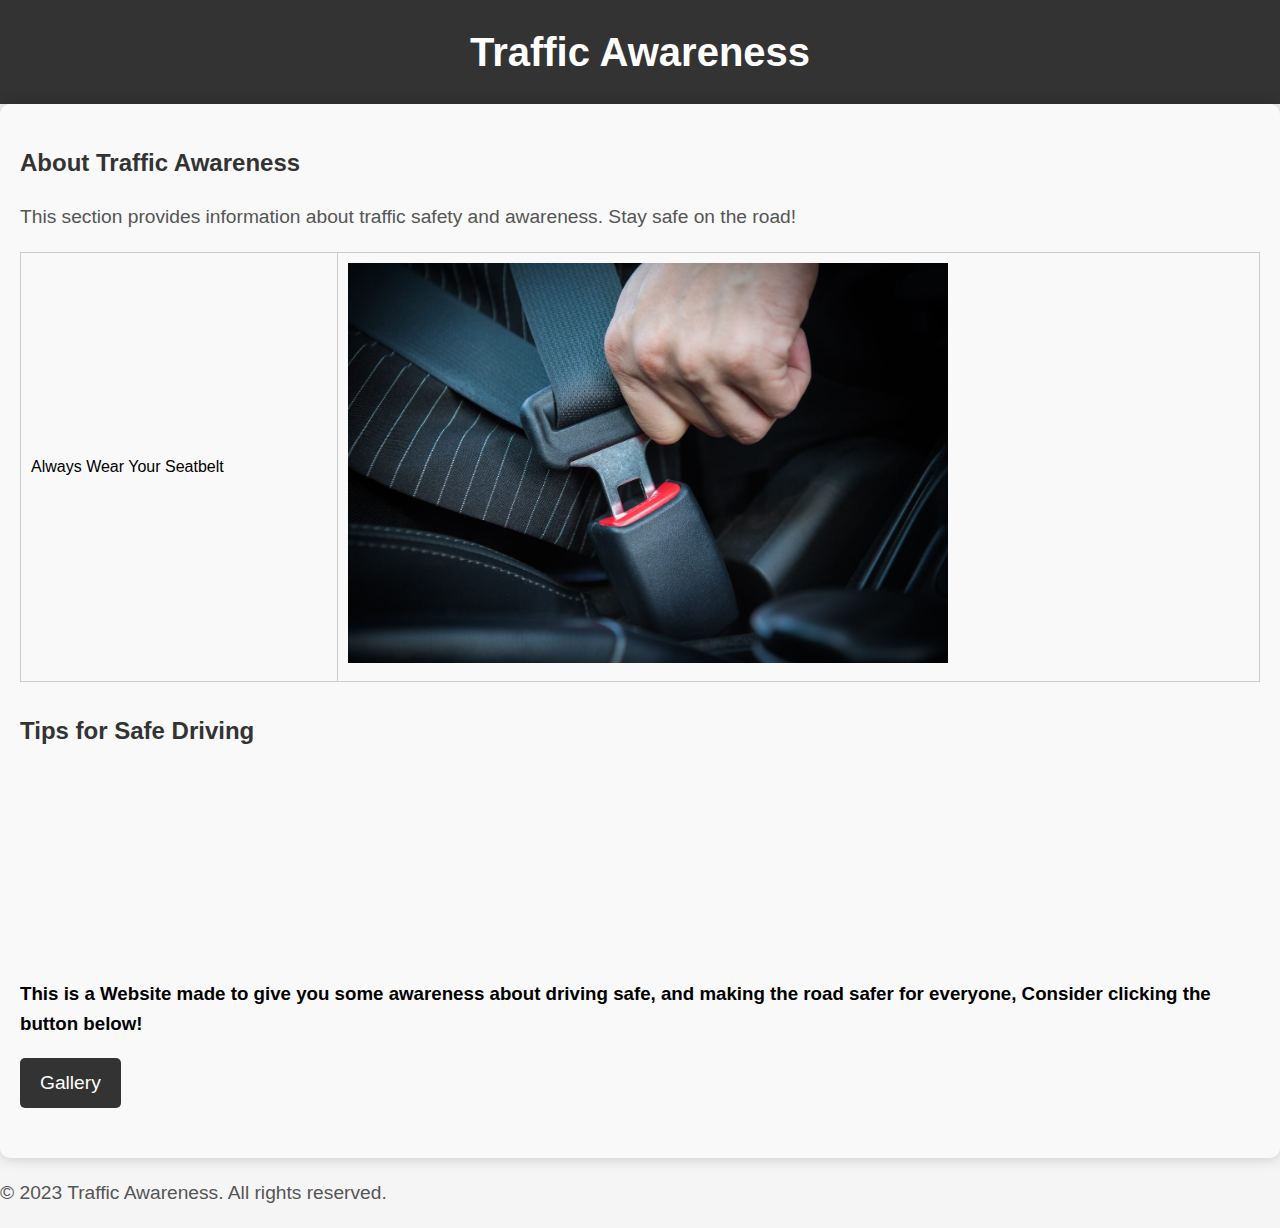
==== index.html @ de44b3a4 "web development practice, MOE" ====
<!DOCTYPE html>
<html lang="en">

<head>
  <meta charset="UTF-8">
  <meta name="viewport" content="width=device-width, initial-scale=1.0">
  <title>Traffic Awareness</title>
  <link rel="stylesheet" href="styles.css">
</head>

<body>
  <header>
    <h1>Traffic Awareness </h1>
  </header>

  <main>
    <section>
      <h2>About Traffic Awareness</h2>
      <p>This section provides information about traffic safety and awareness. Stay safe on the road!</p>
      <div class="content">
        <table>
          <tr>
            <td class="description">Always Wear Your Seatbelt</td>
            <td class="media"><img src="img/seatbelt.png" alt="Seatbelt Image"></td>
          </tr>
        </table>
      </div>
    </section>

    <section>
      <h2>Tips for Safe Driving</h2>
      <div class="content">
        <ul>
          <li class="animated">___________________________</li>
          <li class="animated">Obey traffic rules and speed limits.</li>
          <li class="animated">Keep a safe following distance.</li>
          <li class="animated">Avoid distractions while driving.</li>
          <li class="animated">Never drink and drive.</li>
          <li class="animated">Remember, someone is waiting to see the message, Im home.</li>
          <li class="animated">___________________________</li>
        </ul>
      </div>
    </section>

    <section>
      <h3>This is a Website made to give you some awareness about driving safe, and making the road safer for everyone, Consider clicking the button below!</h3>
      <a href="gallery.html" class="interactive-button">Gallery</a>
    </section>
  </main>

  <footer>
    <p>&copy; 2023 Traffic Awareness. All rights reserved.</p>
  </footer>
</body>

</html>
---- styles.css ----
body {
  font-family: Arial, sans-serif;
  margin: 0;
  padding: 0;
  background-color: #f5f5f5;
  line-height: 1.6;
}

header {
  background-color: #333;
  color: #fff;
  text-align: center;
  padding: 20px 0;
  animation: glow 1.5s infinite alternate;
}

@keyframes glow {
  0% {
    text-shadow: 0 0 5px rgba(225, 62, 62, 0.3);
  }
  100% {
    text-shadow: 0 0 10px rgba(239, 50, 50, 0.6);
  }
}

h1 {
  font-size: 2.5em;
  margin: 0;
}

main {
  padding: 20px;
  background-color: #f9f9f9;
  border-radius: 10px;
  box-shadow: 0 0 15px rgba(0, 0, 0, 0.2);
}

section {
  margin-bottom: 30px;
}

h2 {
  font-size: 1.5em;
  color: #333;
}

p {
  font-size: 1.2em;
  color: #555;
}

table {
  width: 100%;
  border-collapse: collapse;  
}

table, th, td {
  border: 1px solid #ccc;
  padding: 10px;   
}

table th {
  background-color: #f0f0f0;
  font-weight: bold;
  
}

ul {
  list-style: none;
  padding: 0;
}

.animated {
  opacity: 0;
  transform: translateY(20px);
  animation: fadeInUp 1s ease forwards;
}

@keyframes fadeInUp {
  100% {
    opacity: 1;
    transform: translateY(0);
  }
}

.interactive-button {
  display: inline-block;
  padding: 10px 20px;
  text-align: center;
  text-decoration: none;
  color: #fff;
  background-color: #333;
  border-radius: 5px;
  transition: background-color 0.3s ease;
  font-size: 1.2em;
}

.interactive-button:hover {
  background-color: #555;
}

.footer {
  background-color: #333;
  color: #fff;
  text-align: center;
  padding: 10px 0;
}

.media img {
  width: 600px; /* Set the desired width for the image */
  height: 400px; /* Let the height adjust proportionally */
}
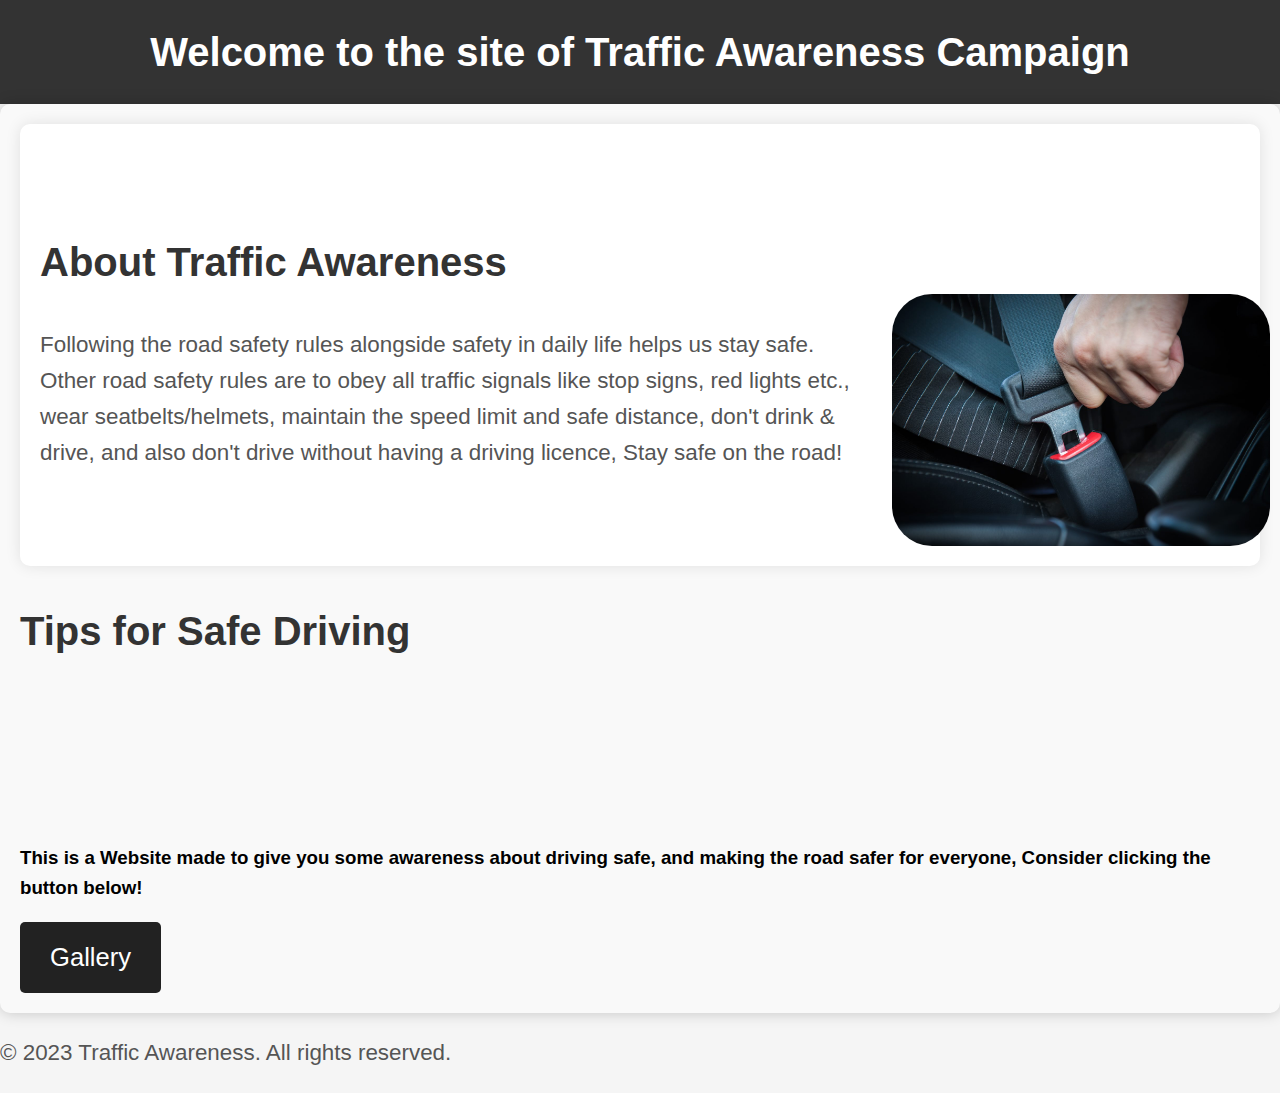
==== commit 5003fcf0: "MOE Web development practice" ====
--- a/index.html
+++ b/index.html
@@ -1,3 +1,4 @@
+</html>
 <!DOCTYPE html>
 <html lang="en">
 
@@ -10,34 +11,33 @@
 
 <body>
   <header>
-    <h1>Traffic Awareness </h1>
+    <h1>Welcome to the site of Traffic Awareness Campaign</h1>
   </header>
 
   <main>
-    <section>
-      <h2>About Traffic Awareness</h2>
-      <p>This section provides information about traffic safety and awareness. Stay safe on the road!</p>
-      <div class="content">
-        <table>
-          <tr>
-            <td class="description">Always Wear Your Seatbelt</td>
-            <td class="media"><img src="img/seatbelt.png" alt="Seatbelt Image"></td>
-          </tr>
-        </table>
+    <section class="hero">
+      <div class="hero-content">
+        <h2>About Traffic Awareness</h2>
+        <p>Following the road safety rules alongside safety in daily life helps us stay safe. Other road safety rules are to obey all traffic signals like stop signs, red lights etc., wear seatbelts/helmets, maintain the speed limit and safe distance, don't drink & drive, and also don't drive without having a driving licence, Stay safe on the road!</p>
       </div>
+      <div class="hero-image">
+        <img src="img/seatbelt.png" alt="Traffic Awareness Image">
+      </div>
+
+  
     </section>
 
     <section>
       <h2>Tips for Safe Driving</h2>
       <div class="content">
         <ul>
-          <li class="animated">___________________________</li>
+
           <li class="animated">Obey traffic rules and speed limits.</li>
           <li class="animated">Keep a safe following distance.</li>
           <li class="animated">Avoid distractions while driving.</li>
           <li class="animated">Never drink and drive.</li>
           <li class="animated">Remember, someone is waiting to see the message, Im home.</li>
-          <li class="animated">___________________________</li>
+
         </ul>
       </div>
     </section>
@@ -46,6 +46,8 @@
       <h3>This is a Website made to give you some awareness about driving safe, and making the road safer for everyone, Consider clicking the button below!</h3>
       <a href="gallery.html" class="interactive-button">Gallery</a>
     </section>
+
+
   </main>
 
   <footer>
--- a/styles.css
+++ b/styles.css
@@ -16,10 +16,10 @@
 
 @keyframes glow {
   0% {
-    text-shadow: 0 0 5px rgba(225, 62, 62, 0.3);
+    text-shadow: 0 0 5px rgba(239, 50, 50, 0.3);
   }
   100% {
-    text-shadow: 0 0 10px rgba(239, 50, 50, 0.6);
+    text-shadow: 0 0 10px rgba(225, 62, 62, 0.6);
   }
 }
 
@@ -35,34 +35,32 @@
   box-shadow: 0 0 15px rgba(0, 0, 0, 0.2);
 }
 
-section {
-  margin-bottom: 30px;
+.hero {
+  display: flex;
+  align-items: center;
+  justify-content: space-between;
+  padding: 20px;
+  background-color: #fff;
+  border-radius: 10px;
+  box-shadow: 0 0 15px rgba(0, 0, 0, 0.1);
+}
+
+.hero-image img {
+  max-width: 100%;
+  height: auto;
+  border-radius: 40px;
+  margin-left: 30px;
+  margin-top: 150px;
 }
 
 h2 {
-  font-size: 1.5em;
+  font-size: 2.5em;
   color: #333;
 }
 
 p {
-  font-size: 1.2em;
+  font-size: 1.4em;
   color: #555;
-}
-
-table {
-  width: 100%;
-  border-collapse: collapse;  
-}
-
-table, th, td {
-  border: 1px solid #ccc;
-  padding: 10px;   
-}
-
-table th {
-  background-color: #f0f0f0;
-  font-weight: bold;
-  
 }
 
 ul {
@@ -85,28 +83,23 @@
 
 .interactive-button {
   display: inline-block;
-  padding: 10px 20px;
+  padding: 15px 30px;
   text-align: center;
   text-decoration: none;
   color: #fff;
-  background-color: #333;
+  background-color: #222;
   border-radius: 5px;
   transition: background-color 0.3s ease;
-  font-size: 1.2em;
+  font-size: 1.6em;
 }
 
 .interactive-button:hover {
-  background-color: #555;
+  background-color: #444;
 }
 
 .footer {
   background-color: #333;
   color: #fff;
   text-align: center;
-  padding: 10px 0;
+  padding: 20px 0;
 }
-
-.media img {
-  width: 600px; /* Set the desired width for the image */
-  height: 400px; /* Let the height adjust proportionally */
-}
